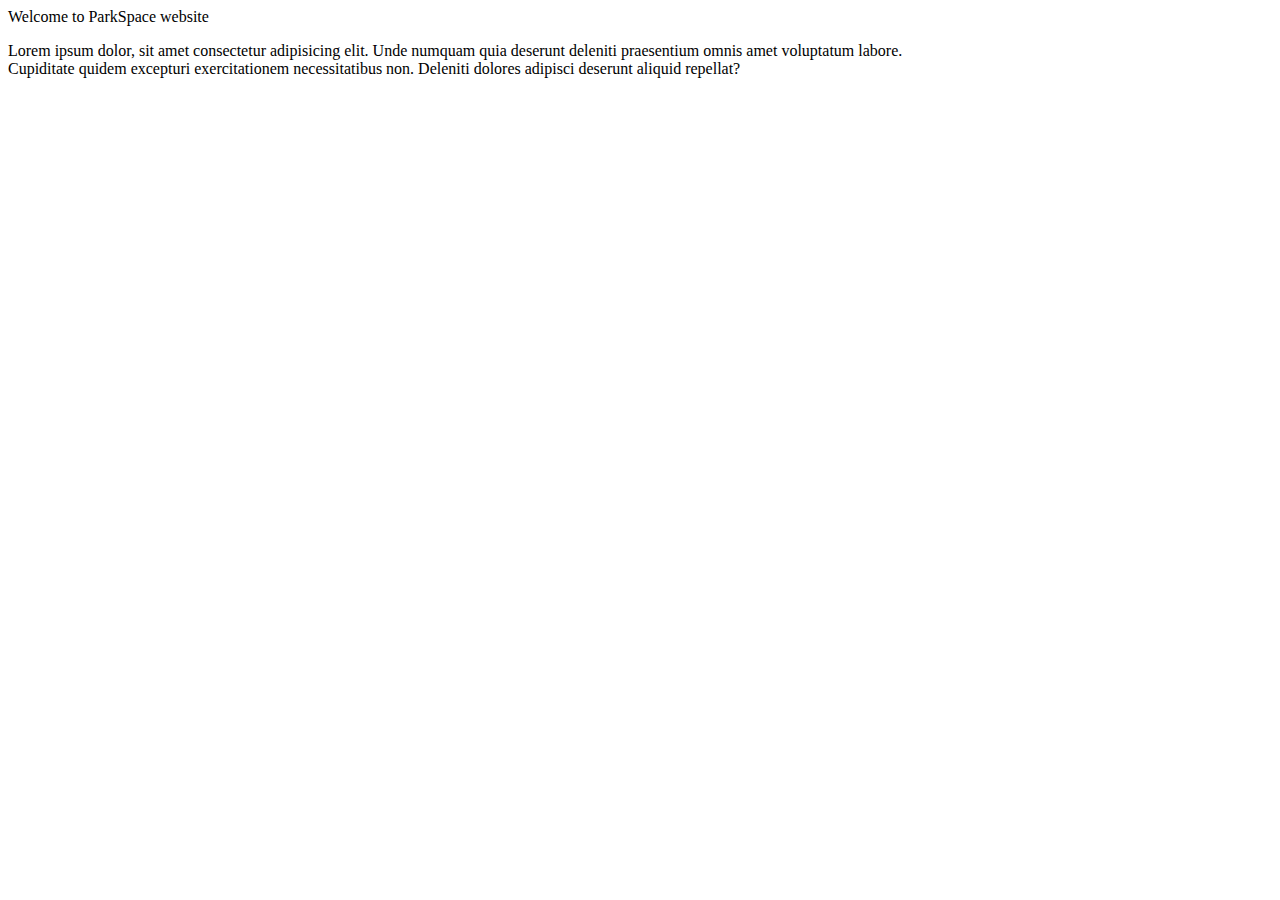
==== index.html @ 3e9a787f "my first commit" ====
<!DOCTYPE html>
<html lang="en">
<head>
    <meta charset="UTF-8">
    <meta http-equiv="X-UA-Compatible" content="IE=edge">
    <meta name="viewport" content="width=device-width, initial-scale=1.0">
    <title>ParkSpace | Homepage</title>
</head>
<body>
    <h>Welcome to ParkSpace website</h>
    <p>
        Lorem ipsum dolor, sit amet consectetur adipisicing elit. Unde numquam quia deserunt deleniti praesentium omnis amet voluptatum labore.<br>  Cupiditate quidem excepturi exercitationem necessitatibus non. Deleniti dolores adipisci deserunt aliquid repellat?
    </p>
</body>
</html>
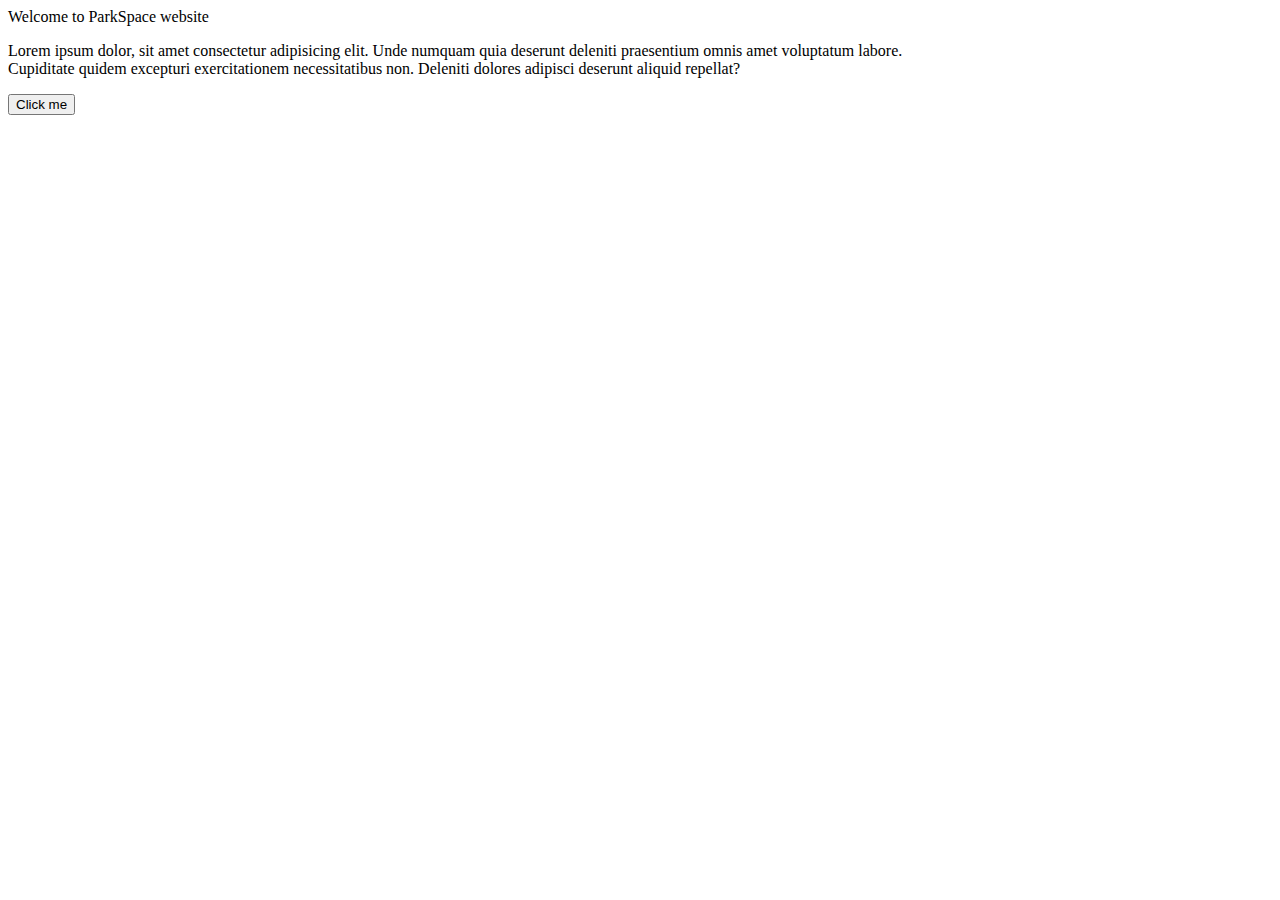
==== commit c0b329a1: "added a button" ====
--- a/index.html
+++ b/index.html
@@ -11,5 +11,6 @@
     <p>
         Lorem ipsum dolor, sit amet consectetur adipisicing elit. Unde numquam quia deserunt deleniti praesentium omnis amet voluptatum labore.<br>  Cupiditate quidem excepturi exercitationem necessitatibus non. Deleniti dolores adipisci deserunt aliquid repellat?
     </p>
+    <button>Click me</button>
 </body>
 </html>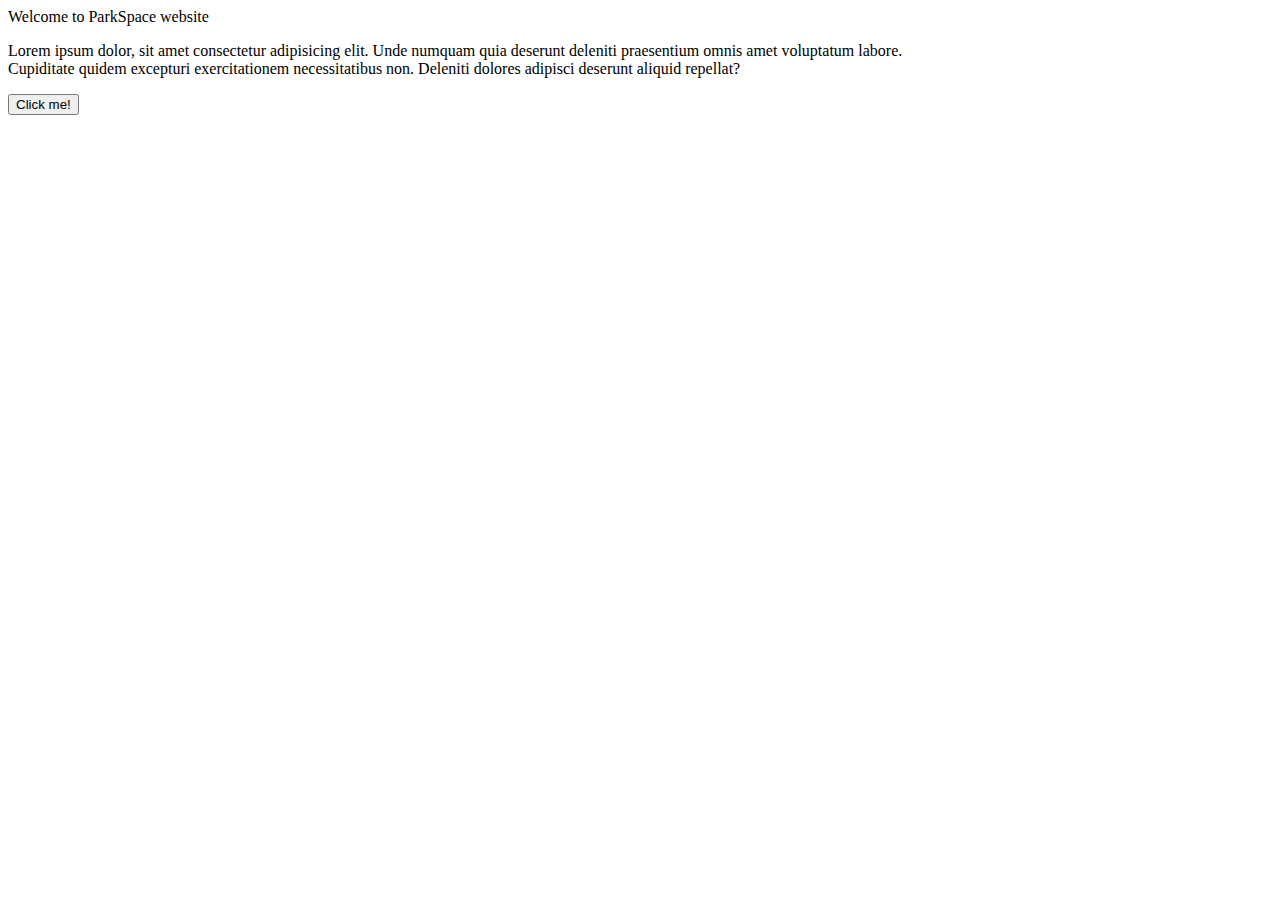
==== commit 224dba19: "ggg" ====
--- a/index.html
+++ b/index.html
@@ -11,6 +11,6 @@
     <p>
         Lorem ipsum dolor, sit amet consectetur adipisicing elit. Unde numquam quia deserunt deleniti praesentium omnis amet voluptatum labore.<br>  Cupiditate quidem excepturi exercitationem necessitatibus non. Deleniti dolores adipisci deserunt aliquid repellat?
     </p>
-    <button>Click me</button>
+    <button>Click me!</button>
 </body>
 </html>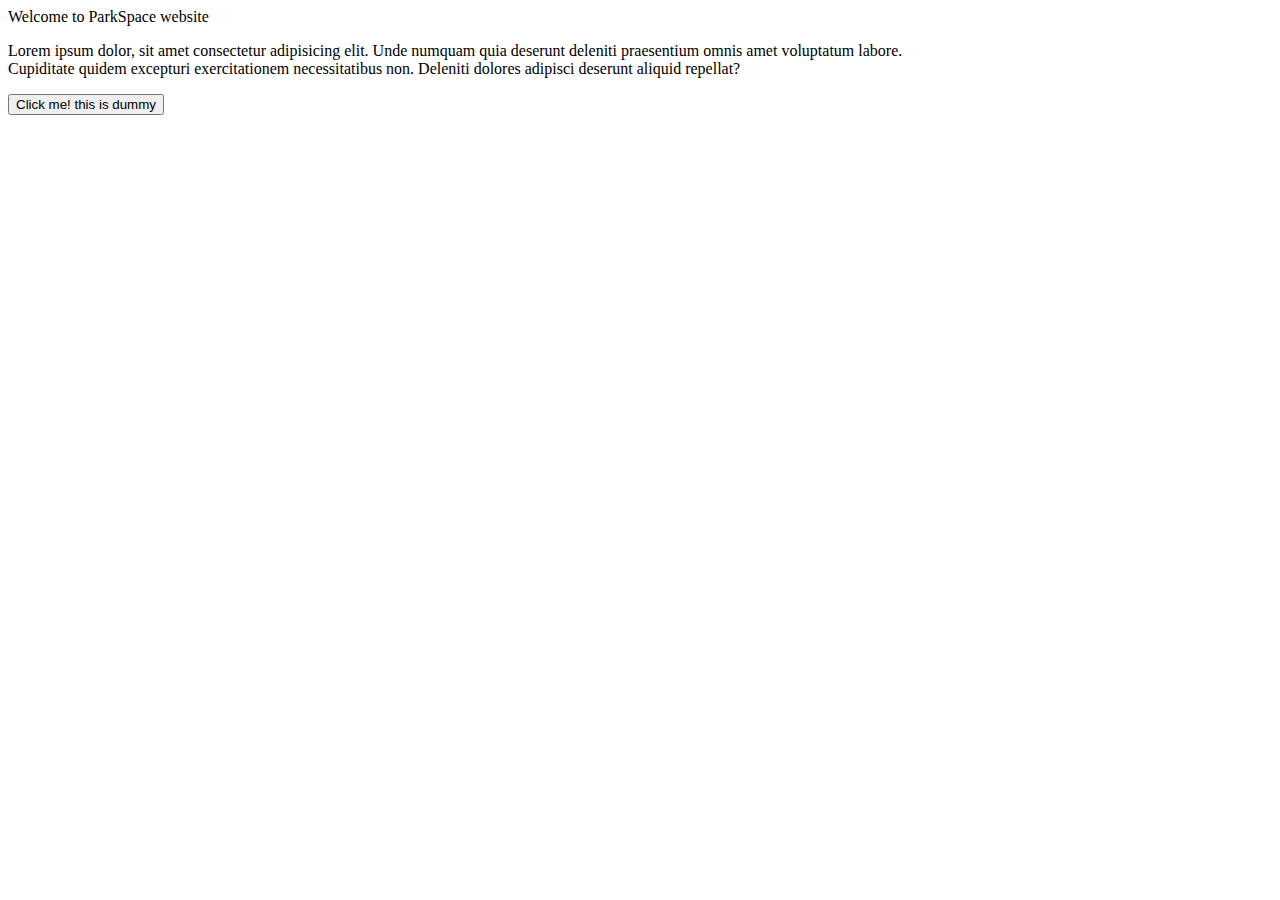
==== commit 14156a7f: "dummy" ====
--- a/index.html
+++ b/index.html
@@ -11,6 +11,6 @@
     <p>
         Lorem ipsum dolor, sit amet consectetur adipisicing elit. Unde numquam quia deserunt deleniti praesentium omnis amet voluptatum labore.<br>  Cupiditate quidem excepturi exercitationem necessitatibus non. Deleniti dolores adipisci deserunt aliquid repellat?
     </p>
-    <button>Click me!</button>
+    <button>Click me! this is dummy</button>
 </body>
 </html>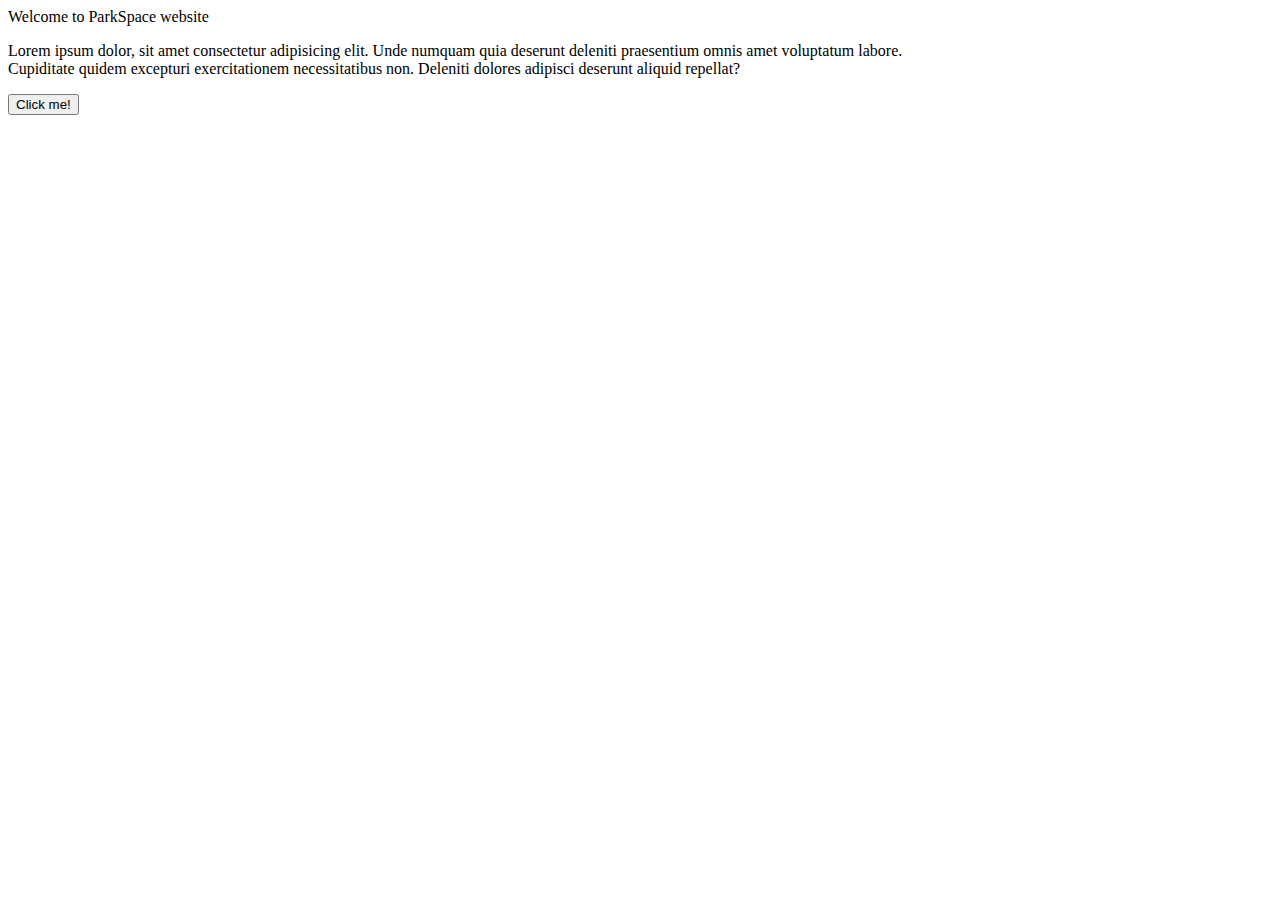
==== commit fbd4569c: "change2" ====
--- a/index.html
+++ b/index.html
@@ -11,6 +11,6 @@
     <p>
         Lorem ipsum dolor, sit amet consectetur adipisicing elit. Unde numquam quia deserunt deleniti praesentium omnis amet voluptatum labore.<br>  Cupiditate quidem excepturi exercitationem necessitatibus non. Deleniti dolores adipisci deserunt aliquid repellat?
     </p>
-    <button>Click me! this is dummy</button>
+    <button>Click me!</button>
 </body>
 </html>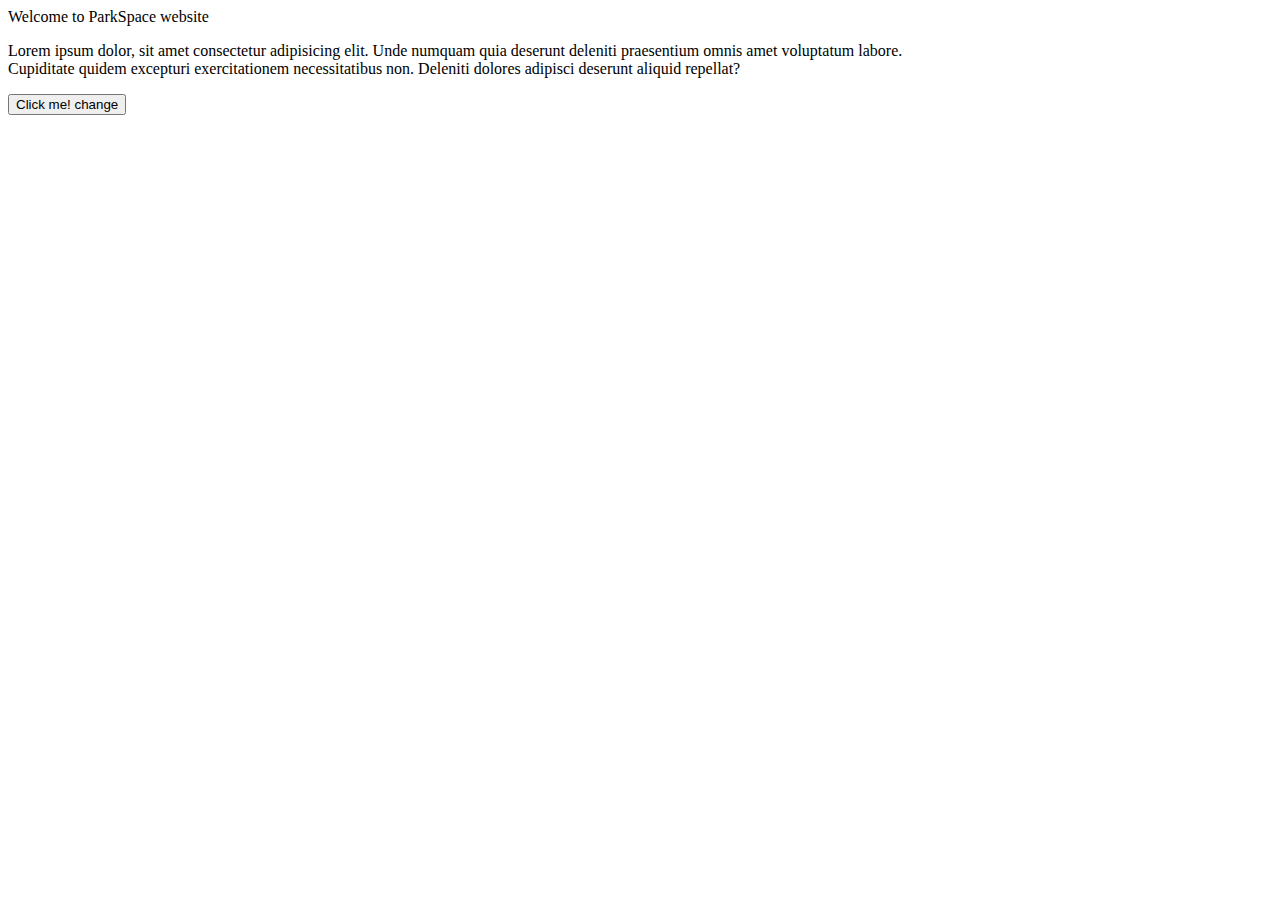
==== commit 825353c0: "aa" ====
--- a/index.html
+++ b/index.html
@@ -11,6 +11,6 @@
     <p>
         Lorem ipsum dolor, sit amet consectetur adipisicing elit. Unde numquam quia deserunt deleniti praesentium omnis amet voluptatum labore.<br>  Cupiditate quidem excepturi exercitationem necessitatibus non. Deleniti dolores adipisci deserunt aliquid repellat?
     </p>
-    <button>Click me!</button>
+    <button>Click me! change</button>
 </body>
 </html>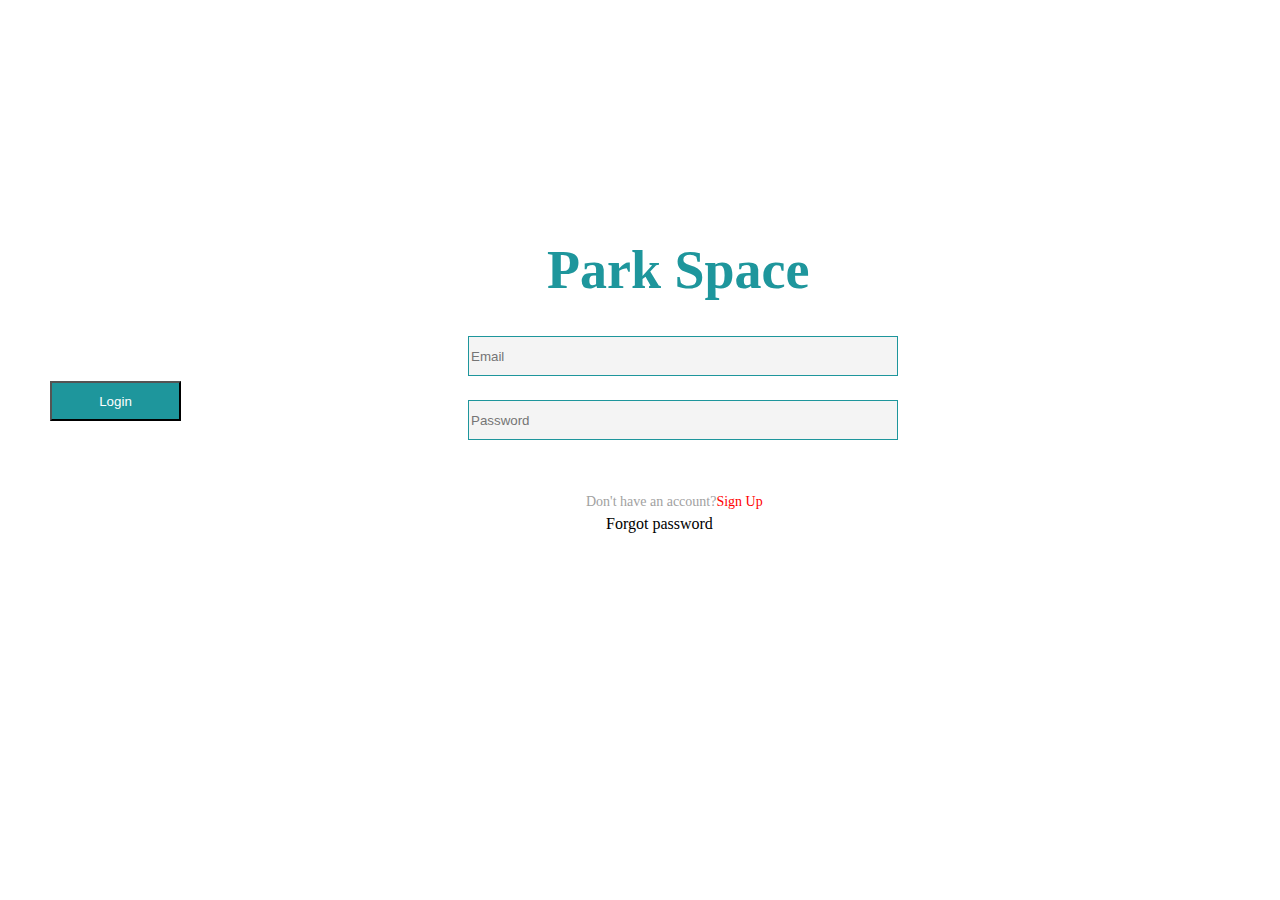
==== commit f4e3e305: "second commit" ====
--- a/index.html
+++ b/index.html
@@ -1,16 +1,18 @@
-<!DOCTYPE html>
-<html lang="en">
-<head>
-    <meta charset="UTF-8">
-    <meta http-equiv="X-UA-Compatible" content="IE=edge">
-    <meta name="viewport" content="width=device-width, initial-scale=1.0">
-    <title>ParkSpace | Homepage</title>
-</head>
-<body>
-    <h>Welcome to ParkSpace website</h>
-    <p>
-        Lorem ipsum dolor, sit amet consectetur adipisicing elit. Unde numquam quia deserunt deleniti praesentium omnis amet voluptatum labore.<br>  Cupiditate quidem excepturi exercitationem necessitatibus non. Deleniti dolores adipisci deserunt aliquid repellat?
-    </p>
-    <button>Click me! change</button>
-</body>
+<html>
+    <head>
+            <title>Park Space</title>
+            <link rel="stylesheet" href="css/index.css" />
+    </head>
+    <body>
+        <h6 class="park_space">Park Space</h6><br>
+        <form method="post" action="dashboard.html">
+            <input  type="text" name="email" class="email" placeholder="Email" />
+            <input  type="password" name="password" class="password" placeholder="Password" />  
+            <button type="submit" name="submit" class="submit"> Login</button>
+            <p class="account">Don't have an account? <span class="sign_up">Sign Up</span></p>
+            <p class="forgot_password">Forgot password</p>
+        </form>
+        
+    </body>   
+    
 </html>--- a/css/index.css
+++ b/css/index.css
@@ -0,0 +1,494 @@
+ .park_space{
+        position: absolute;
+        width: 272px;
+        height: 63px;
+        left: 547px;
+        top: 113px;
+        font-family: Roboto;
+        font-style: normal;
+        font-weight: 900;
+        font-size: 54px;
+        line-height: 63px;
+       color: #1E969C;
+      }
+      .email{
+        position: absolute;
+        width: 430px;
+        height: 40px;
+        left: 468px;
+        top:336px;
+        background: #F4F4F4;
+        border: 1px solid #1E969C;
+        box-sizing: border-box;
+      }
+      .password {
+        position: absolute;
+        width: 430px;
+        height: 40px;
+        left: 468px;
+        top: 400px;
+        background: #F4F4F4;
+        border: 1px solid #1E969C;
+        box-sizing: border-box;
+      }
+     
+      .submit{
+        position: absolute;
+        width: 430px;
+        height: 40px;
+        left: 468px;
+        top: 450px;
+        background: #1E969C;
+        color: #FFFFFF;
+      }
+      .account{
+        position: absolute;
+        width: 195px;
+        height: 16px;
+        left: 586px;
+        top: 480px;
+        font-family: Roboto;
+        font-style: normal;
+        font-weight: normal;
+        font-size: 14px;
+        line-height: 16px;
+        color: #A1A1A1;
+      }
+      .sign_up{
+        position: absolute;
+        font-family: Roboto;
+        font-style: normal;
+        font-weight: normal;
+        font-size: 14px;
+        line-height: 16px;
+        color:red;
+      }
+      .forgot_password
+      {
+        position: absolute;
+        width: 195px;
+        height: 23px;
+        left: 606px;
+        top: 500px;
+        font-family: Roboto;
+        font-style: normal;
+        font-weight: normal;
+        font-size: 16px;
+        line-height: 16px;
+        color: black;
+      }
+
+      /* Dashboard css*/
+
+
+      .dashboard_main{
+        position: absolute;
+        width: 100%;
+        height: 71px;
+        left: 0px;
+        top: 0px;
+        background: #1E969C;
+      }
+
+      .dashboard_park{
+          color:#F4F4F4;
+          text-align: center;
+      }
+
+      .park_name_dropdown{
+        width: 170px;
+        height: 40px;
+        left: 15px;
+        top: 95px;
+        background: #FFFFFF;
+        border: 1px solid #D3D3D3;
+        box-sizing: border-box;
+        position: absolute;
+      }
+
+      .my_location{
+        width: 170px;
+        height: 40px;
+        left: 200px;
+        top: 95px;
+        background: #FFFFFF;
+        border: 1px solid #D3D3D3;
+        box-sizing: border-box;
+        position: absolute;
+      }
+
+      .my_location_space{
+        width: 170px;
+        height: 40px;
+        top: 95px;
+        background: #FFFFFF;
+        border: 1px solid #D3D3D3;
+        box-sizing: border-box;
+        position: absolute;
+      }
+
+      .dashboard_search{
+        width: 100px;
+        height: 40px;
+        left:380px;
+        top: 95px;      
+        box-sizing: border-box;
+        position: absolute;
+        background: #1E969C;
+        border: 1px solid #D3D3D3;
+        box-sizing: border-box;
+        color:#F4F4F4;
+      }
+
+      #map {
+        position: absolute;
+        top: 250px;  
+        height: 600px;
+        /* The height is 400 pixels */
+        width: 100%;
+        /* The width is the width of the web page */
+      }
+      .my_location_{
+        width: 320px;   
+       height: 40px;
+       top: 95px;
+       background: #FFFFFF;
+       border: 1px solid #D3D3D3;
+       box-sizing: border-box;
+       position: absolute;
+       border: 1px solid #1E969C;
+      }
+
+      #payment_type{
+        position: absolute;
+        width: 513px;
+        height: 157px;
+        left: 426px;
+        top: 295px;
+        background: #FFFFFF;
+        box-shadow: 0px 4px 4px rgba(0, 0, 0, 0.25);
+      }
+
+      #text_center{
+        text-align: center;
+        margin: 2px;
+      }
+      
+      .telliskivi{
+        position: absolute;
+        width: 55px;
+        height: 16px;
+        left: 15px;
+        top: 169px;
+        font-family: Roboto;
+        font-style: normal;
+        font-weight: 500;
+        font-size: 14px;
+        line-height: 16px;
+        color: #000000;
+      }
+
+      .km{
+        position: absolute;
+      width: 50px;
+      height: 16px;
+      left: 80px;
+      top: 169px;
+
+      font-family: Roboto;
+      font-style: normal;
+      font-weight: normal;
+      font-size: 14px;
+      line-height: 16px;
+      color: #000000;
+      font-weight: bold;
+    }
+    .directions{
+       position: absolute;
+        width: 63px;
+        height: 16px;
+        left: 282px;
+        top: 169px;
+        font-family: Roboto;
+        font-style: normal;
+        font-weight: normal;
+        font-size: 14px;
+        line-height: 16px;
+
+        color: #1E969C;
+
+    }
+   .available{
+      position: absolute;
+      width: 157px;
+      height: 15px;
+      left: 15px;
+      top: 194px;
+      font-family: Roboto;
+      font-style: normal;
+      font-weight: n ormal;
+      font-size: 13px;
+      line-height: 15px; 
+      color: #707070;
+    }
+    .per_hour{
+      position: absolute;
+      width: 79px;
+      height: 16px;
+      left: 266px;
+      top: 193px;
+
+      font-family: Roboto;
+      font-style: normal;
+      font-weight: normal;
+      font-size: 14px;
+      line-height: 16px;
+
+      color: #2D2D2D;
+    }
+    .hr{
+      position: absolute;
+      width: 330px;
+      height: 0px;
+      left: 15px;
+      top: 224px;
+
+      border: 1px solid #DBDBDB;
+    }
+    .available_1{
+      position: absolute;
+      width: 157px;
+      height: 15px;
+      left: 15px;
+      top: 263px;
+      font-family: Roboto;
+      font-style: normal;
+      font-weight: n ormal;
+      font-size: 13px;
+      line-height: 15px; 
+      color: #707070;
+    }
+    .per_hour_1{
+      position: absolute;
+      width: 79px;
+      height: 16px;
+      left: 266px;
+      top: 193px;
+
+      font-family: Roboto;
+      font-style: normal;
+      font-weight: normal;
+      font-size: 14px;
+      line-height: 16px;
+
+      color: #2D2D2D;
+    }
+    .hr_1{
+      position: absolute;
+      width: 330px;
+      height: 0px;
+      left: 15px;
+      top: 235px;
+
+      border: 1px solid #DBDBDB;
+    }
+
+    
+    .telliskivi_1{
+      position: absolute;
+      width: 55px;
+      height: 16px;
+      left: 15px;
+      top: 235px;
+
+      font-family: Roboto;
+      font-style: normal;
+      font-weight: 500;
+      font-size: 14px;
+      line-height: 16px;
+
+      color: #000000;
+
+    }
+    .km_1{
+      position: absolute;
+      width: 55px;
+      height: 16px;
+      left: 82px;
+      top: 239px;
+      font-family: Roboto;
+      font-style: normal;
+      font-weight: 500;
+      font-size: 14px;
+      line-height: 16px;
+      color: #000000;
+    }
+
+    .directions_1{
+      position: absolute;
+       width: 63px;
+       height: 16px;
+       left: 282px;
+       top: 239px;
+       font-family: Roboto;
+       font-style: normal;
+       font-weight: normal;
+       font-size: 14px;
+       line-height: 16px;
+       color: #1E969C;
+
+   }
+
+   .per_hour_1{
+    position: absolute;
+    width: 79px;
+    height: 16px;
+    left: 266px;
+    top: 265px;
+    font-family: Roboto;
+    font-style: normal;
+    font-weight: normal;
+    font-size: 14px;
+    line-height: 16px;
+    color: #2D2D2D;
+   }
+
+   .time_{
+     
+  position: absolute;
+  width: 35px;
+  height: 16px;
+  left: 1003px;
+  top: 293px;
+
+  font-family: Roboto;
+  font-style: normal;
+  font-weight: normal;
+  font-size: 14px;
+  line-height: 16px;
+
+  color: #000000;
+    }
+    .book{
+      position: absolute;
+      width: 105px;
+      height: 16px;
+      left: 13px;
+      top: 284px;
+      font-family: Roboto;
+      font-style: normal;
+      font-weight: 500;
+      font-size: 14px;
+      line-height: 16px;
+      color: #000000;
+    }
+
+    #map_1 {
+      position: absolute;
+      top: 438px;  
+      height: 600px;
+      /* The height is 400 pixels */
+      width: 100%;
+      /* The width is the width of the web page */
+    }
+
+    .start_time{
+      position: absolute;
+    width: 72px;
+    height: 16px;
+    left: 12px;
+    top: 308px;
+    font-family: Roboto;
+    font-style: normal;
+    font-weight: normal;
+    font-size: 14px;
+    line-height: 16px;
+    color: #7B7B7B;
+
+
+    }
+
+    .time{
+      position: absolute;
+      width: 35px;
+      height: 16px;
+      left: 278px;
+      top: 309px;
+      font-family: Roboto;
+      font-style: normal;
+      font-weight: normal;
+      font-size: 14px;
+      line-height: 16px;
+      color: #000000;
+
+    }
+
+    .duration{
+      position: absolute;
+      width: 100%;
+      height: 16px;
+      left: 12px;
+      top: 330px;
+      font-family: Roboto;
+      font-style: normal;
+      font-weight: normal;
+      font-size: 14px;
+      line-height: 16px;
+      color: #7B7B7B;
+
+    }
+    .duration_hour{
+      position: absolute;
+      width: 100%;
+      height: 16px;
+      left: 278px;
+      top: 331px;
+
+      font-family: Roboto;
+      font-style: normal;
+      font-weight: normal;
+      font-size: 14px;
+      line-height: 16px;
+      color: #000000;
+
+    }
+
+    .amount{
+      position: absolute;
+width: 53px;
+height: 16px;
+left: 14px;
+top: 353px;
+
+font-family: Roboto;
+font-style: normal;
+font-weight: normal;
+font-size: 14px;
+line-height: 16px;
+color: #7B7B7B;
+    }
+
+    .currency{
+      
+      position: absolute;
+      width: 36px;
+      height: 16px;
+      left: 278px;
+      top: 355px;
+      font-family: Roboto;
+      font-style: normal;
+      font-weight: normal;
+      font-size: 14px;
+      line-height: 16px;
+      color: #000000;
+    }
+
+.submit{
+  position: absolute;
+width: 131px;
+height: 40px;
+left: 50px;
+top: 381px;
+
+background: #1E969C;
+}    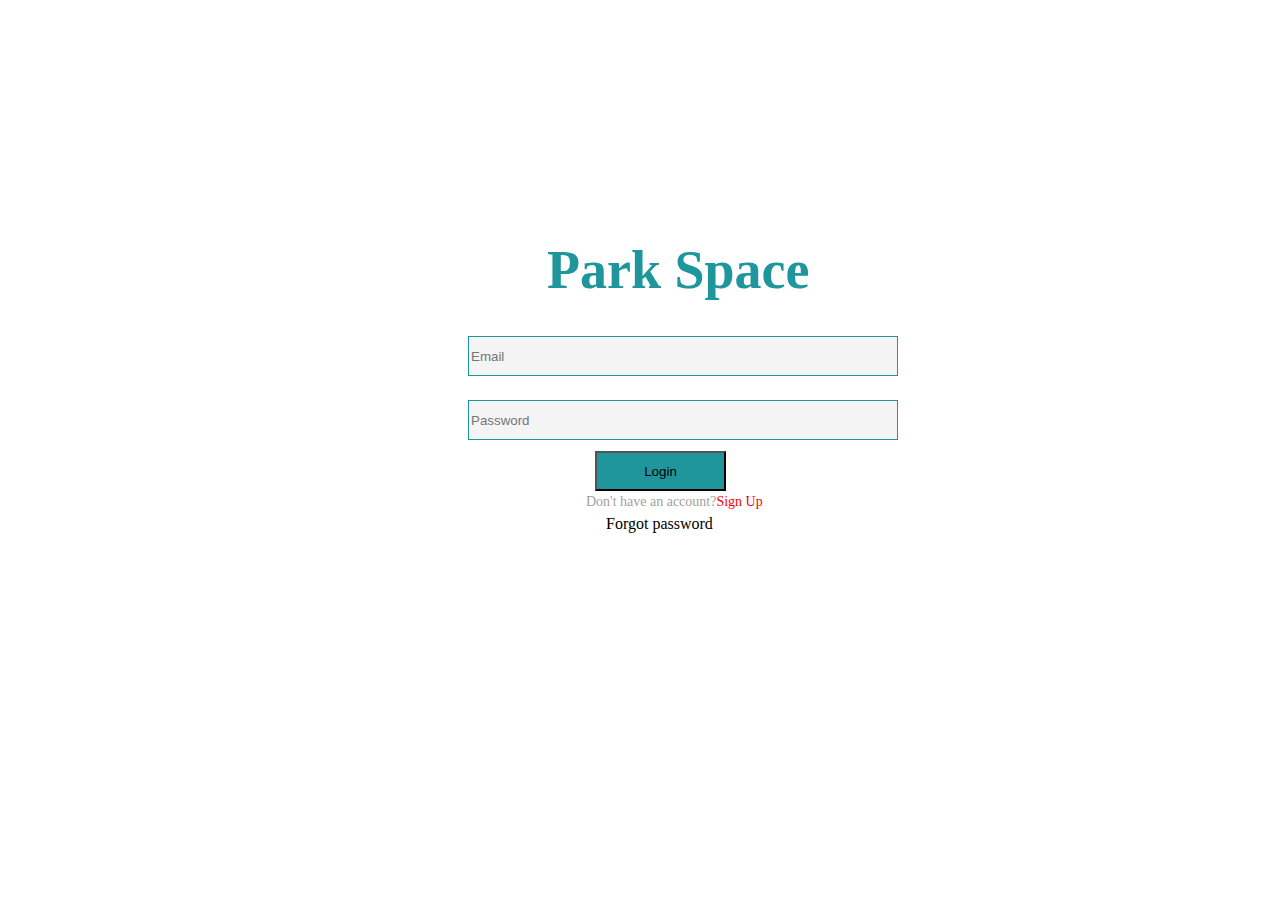
==== commit e8b97586: "change button" ====
--- a/index.html
+++ b/index.html
@@ -8,7 +8,7 @@
         <form method="post" action="dashboard.html">
             <input  type="text" name="email" class="email" placeholder="Email" />
             <input  type="password" name="password" class="password" placeholder="Password" />  
-            <button type="submit" name="submit" class="submit"> Login</button>
+            <button type="submit" name="submit" class="submitt"> Login</button>
             <p class="account">Don't have an account? <span class="sign_up">Sign Up</span></p>
             <p class="forgot_password">Forgot password</p>
         </form>
--- a/css/index.css
+++ b/css/index.css
@@ -491,4 +491,13 @@
 top: 381px;
 
 background: #1E969C;
-}    +}  
+
+.submitt {
+  position: absolute;
+  width: 131px;
+  height: 40px;
+  left: 595px;
+  top: 451px;
+  background: #1E969C;
+}  